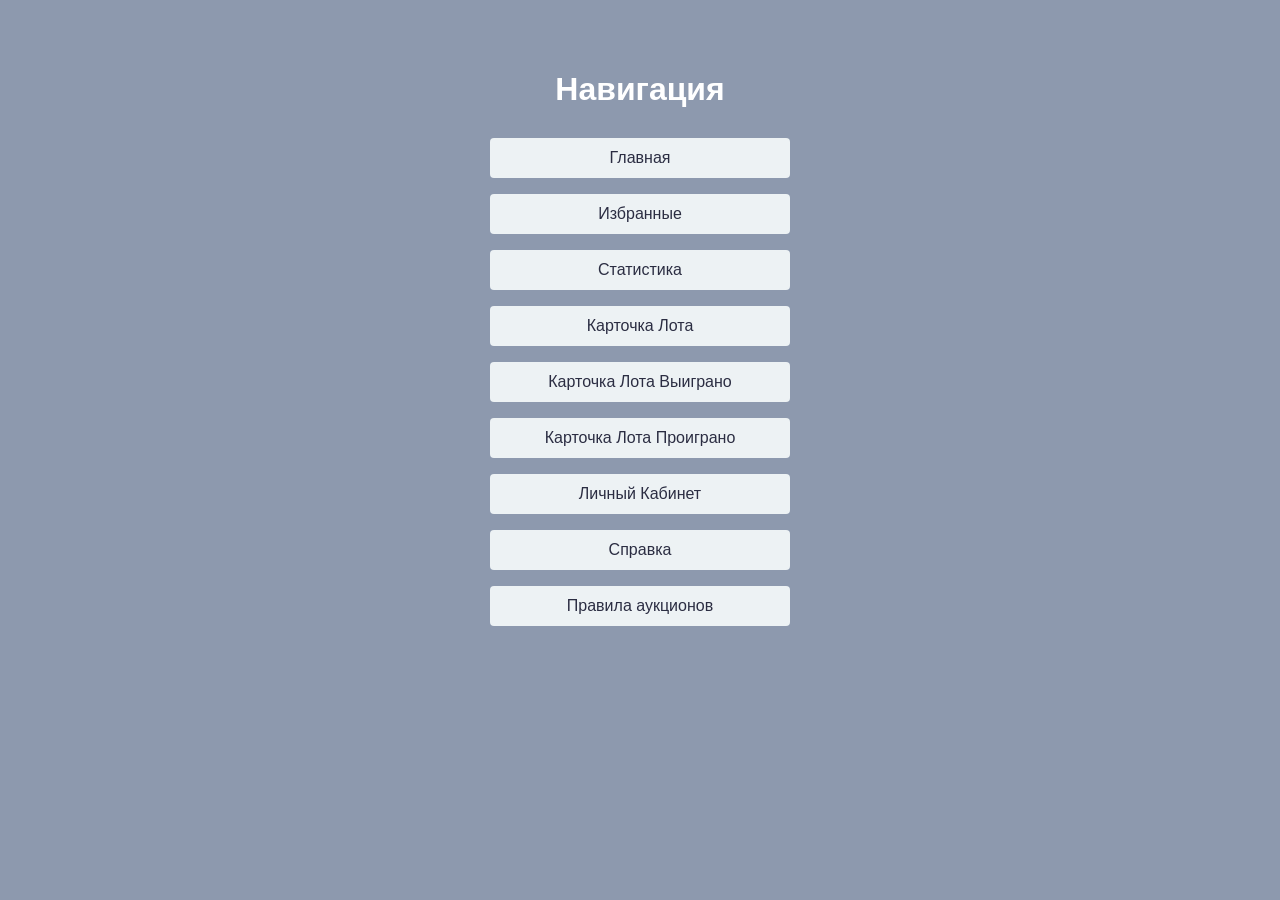
==== index.html @ 98bda230 "#demo | init" ====
<!DOCTYPE html>
<html lang="ru">

<head>
	<title>Навигация</title>
	<meta charset="utf-8">
	<meta http-equiv="X-UA-Compatible" content="IE=edge">
	<meta name="format-detection" content="telephone=no" />
	<meta name="viewport" content="width=device-width, initial-scale=1, user-scalable=no">
	<link rel="stylesheet" href="css/index.css">
	<script src="js/static/frontend-works.js"></script>
</head>

<body>
	<div class="wrapper">
		<h1>Навигация</h1>
		<ul>
			<li><a target="_blank" href="main.html">Главная</a></li>
			<li><a target="_blank" href="favorites.html">Избранные</a></li>
			<li><a target="_blank" href="statistics.html">Статистика</a></li>
			<li><a target="_blank" href="detail.html">Карточка Лота</a></li>
			<li><a target="_blank" href="detail-won.html">Карточка Лота Выиграно</a></li>
			<li><a target="_blank" href="detail-not-won.html">Карточка Лота Проиграно</a></li>
			<li><a target="_blank" href="lk.html">Личный Кабинет</a></li>
			<li><a target="_blank" href="faq.html">Справка</a></li>
			<li><a target="_blank" href="rules.html">Правила аукционов</a></li>
		</ul>
	</div>
	<!-- /.wrapper -->
</body>

</html>
---- css/index.css ----
body{margin:0;color:#fff;background:#8d99ae;font-family:"Roboto",sans-serif}.wrapper{display:-webkit-box;display:-ms-flexbox;display:flex;-webkit-box-align:center;-ms-flex-align:center;align-items:center;-webkit-box-orient:vertical;-webkit-box-direction:normal;-ms-flex-direction:column;flex-direction:column;margin:0 auto;padding:50px 0;max-width:1000px}h1{margin-bottom:30px}ul{width:300px;margin:0;padding:0;list-style:none}li{text-align:center;margin-bottom:16px}a{display:block;color:#2b2d42;padding:11px 25px;border-radius:4px;background:#edf2f4;text-decoration:none}a:hover{color:#edf2f4;background:#2b2d42}@media (max-width:768px){.wrapper{padding:20px 0}}
/*# sourceMappingURL=index.css.map */
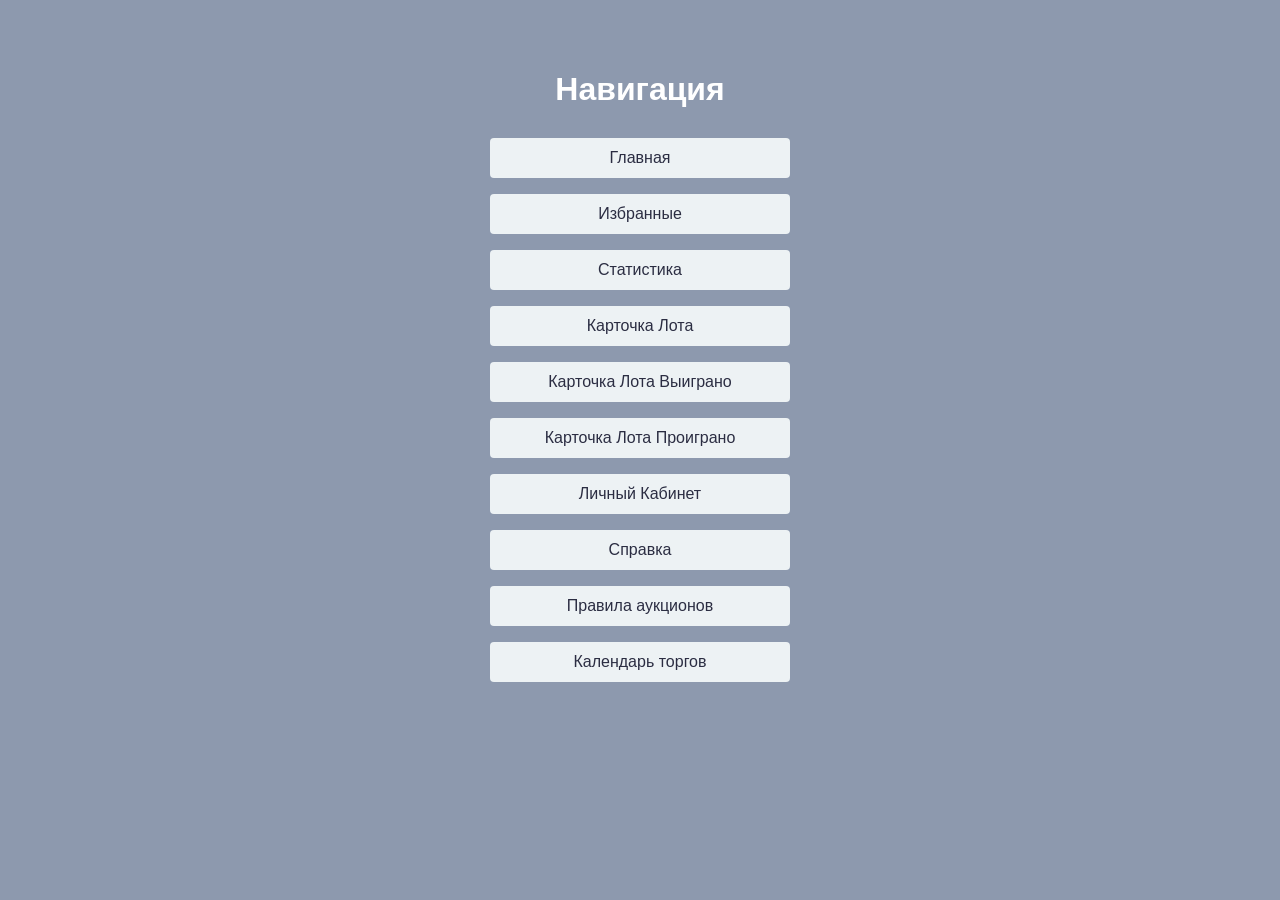
==== commit 61995131: "Add new calendar page" ====
--- a/index.html
+++ b/index.html
@@ -24,6 +24,7 @@
 			<li><a target="_blank" href="lk.html">Личный Кабинет</a></li>
 			<li><a target="_blank" href="faq.html">Справка</a></li>
 			<li><a target="_blank" href="rules.html">Правила аукционов</a></li>
+			<li><a target="_blank" href="calendar.html">Календарь торгов</a></li>
 		</ul>
 	</div>
 	<!-- /.wrapper -->
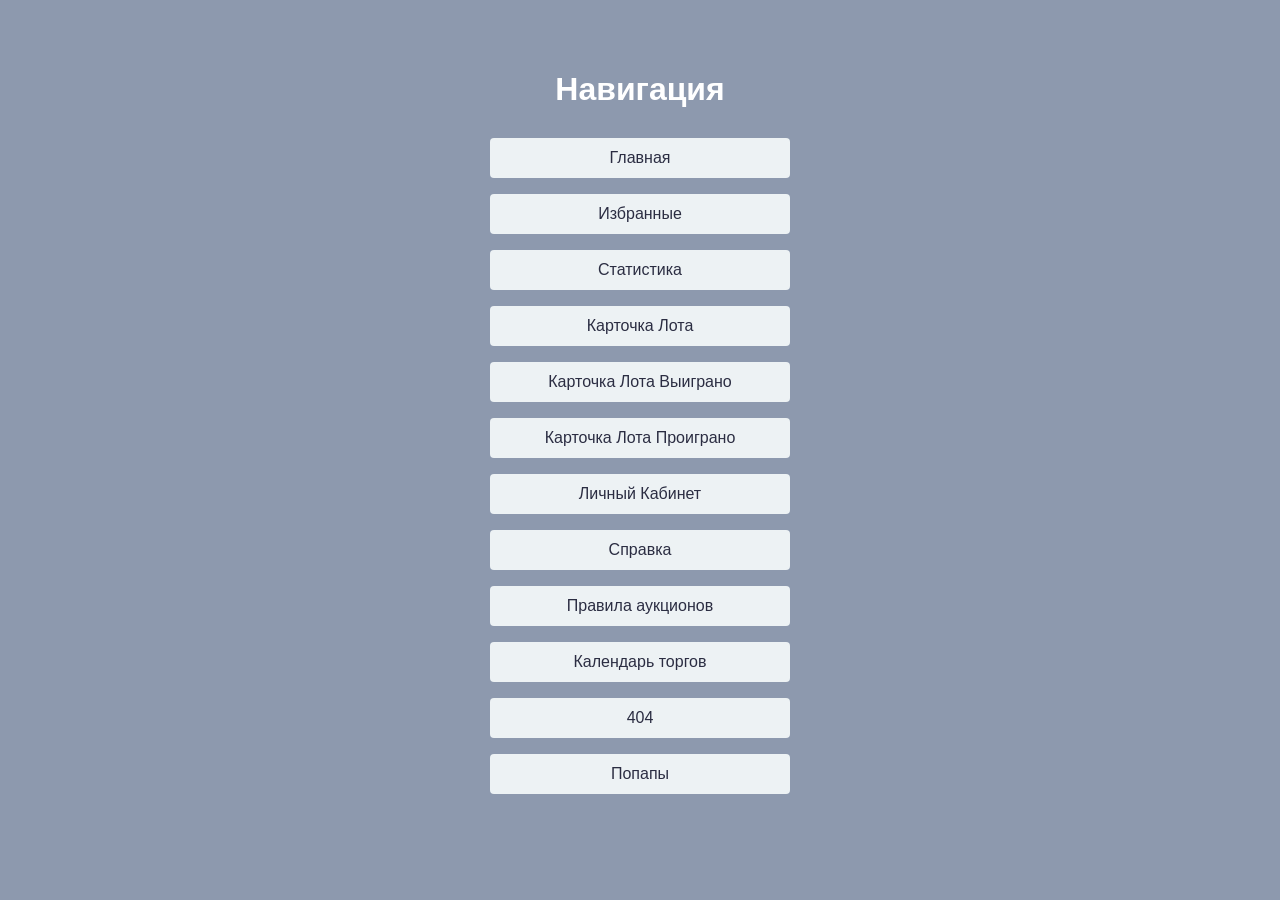
==== commit e30cea9a: "#demo | New page and other changes" ====
--- a/index.html
+++ b/index.html
@@ -25,6 +25,8 @@
 			<li><a target="_blank" href="faq.html">Справка</a></li>
 			<li><a target="_blank" href="rules.html">Правила аукционов</a></li>
 			<li><a target="_blank" href="calendar.html">Календарь торгов</a></li>
+			<li><a target="_blank" href="404.html">404</a></li>
+			<li><a target="_blank" href="popups.html">Попапы</a></li>
 		</ul>
 	</div>
 	<!-- /.wrapper -->
